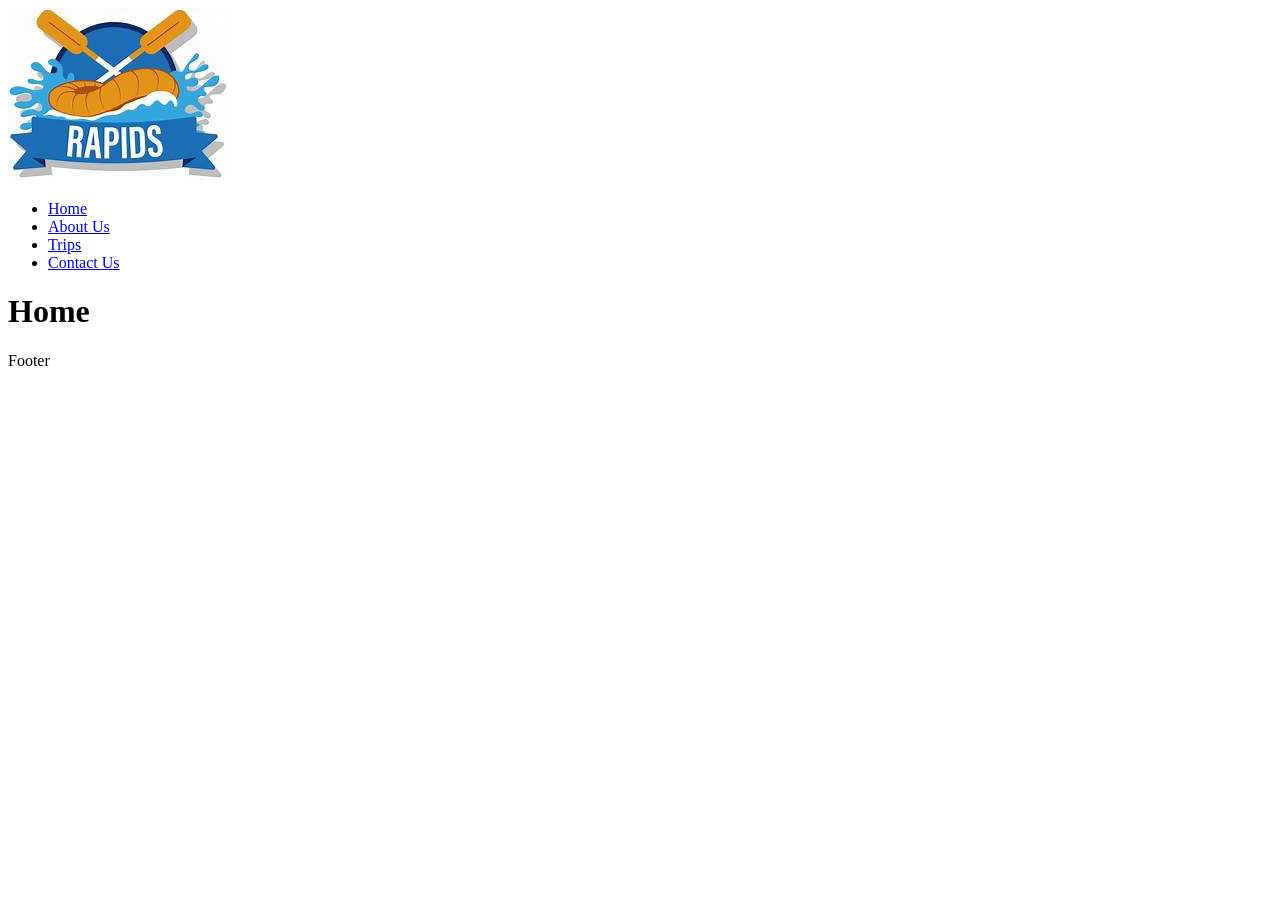
==== wwr/index.html @ 04e27514 "WWR HTML CSS" ====
<!DOCTYPE html>
<html lang="en">

<head>
    <meta charset="UTF-8">
    <meta name="viewport" content="width=device-width, initial-scale=1.0">
    <title>Whitewater Rafting</title>
    <link rel="stylesheet" href="css/style.css">
</head>

<body>
    <header>
        <img src="images/logo.jpeg" alt="Logo">
        <nav>
            <ul>
                <li><a href="index.html">Home</a></li>
                <li><a href="about.html">About Us</a></li>
                <li><a href="trips.html">Trips</a></li>
                <li><a href="contact_us.html">Contact Us</a></li>
            </ul>
        </nav>
    </header>
    <main>
        <h1>Home</h1>
    </main>
    <footer>
        <p>Footer</p>
    </footer>
</body>
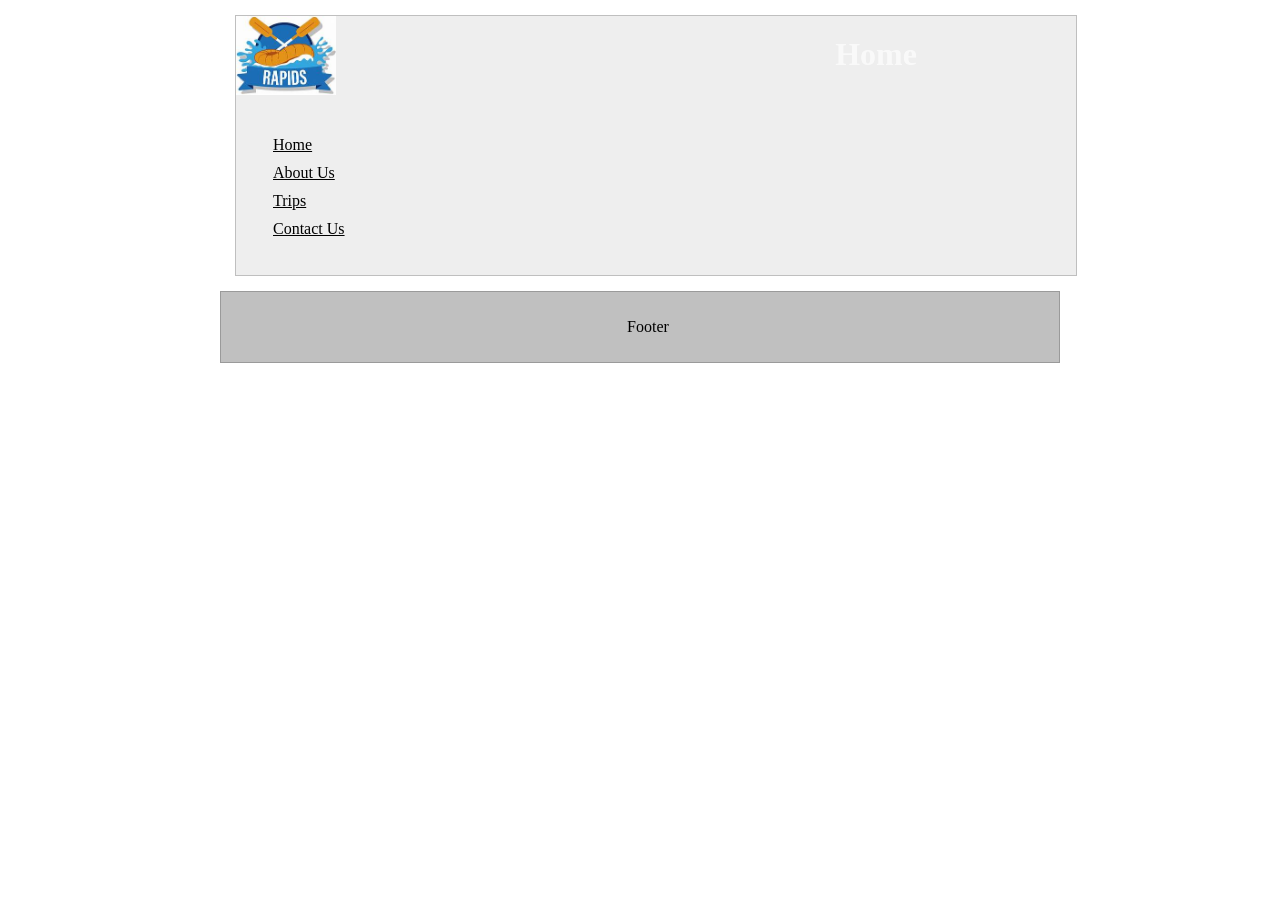
==== commit b5f374ef: "Corrected the css -> Styles css folder" ====
--- a/wwr/index.html
+++ b/wwr/index.html
@@ -5,7 +5,7 @@
     <meta charset="UTF-8">
     <meta name="viewport" content="width=device-width, initial-scale=1.0">
     <title>Whitewater Rafting</title>
-    <link rel="stylesheet" href="css/style.css">
+    <link rel="stylesheet" href="styles/rafting.css">
 </head>
 
 <body>
--- a/wwr/styles/rafting.css
+++ b/wwr/styles/rafting.css
@@ -0,0 +1,129 @@
+/* use css formatting from https://byui-cse.github.io/wdd130-ww-course/week03/prove-rafting-aboutus.html */
+
+* {
+    margin: 0;
+    padding: 0;
+}
+
+header,
+main,
+body {
+    width: 840px;
+    margin: 0 auto;
+}
+
+body {
+    font-family: var(--body-font);
+    color: var(--text-color);
+}
+
+header {
+    background-color: #eee;
+    border: 1px solid rgb(0 0 0 /0.2);
+    margin: 15px;
+}
+
+header img {
+    width: 100px;
+    height: auto;
+}
+
+nav,
+p,
+section,
+article,
+div {
+    margin: 16px;
+    padding: 8px;
+}
+
+nav {
+    max-width: 840px;
+    margin: 1rem;
+    padding: 1rem;
+}
+
+nav ul {
+    list-style-type: none;
+}
+
+nav a {
+    display: block;
+    color: black;
+    padding: 5px;
+
+}
+
+h1,
+h2 {
+    font-family: var(--heading-font);
+    color: var(--primary-color);
+}
+
+div {}
+
+section,
+div {
+    background-color: #eee;
+    border: 1px solid rgb(0 0 0 /0.2);
+}
+
+.hero {
+    position: relative;
+}
+
+.hero img {
+    display: block;
+    width: 100%;
+    height: auto;
+}
+
+.hero article img {
+    float: right;
+    width: 125px;
+
+}
+
+h1 {
+    position: absolute;
+    top: 20px;
+    width: 100%;
+    padding: 16px;
+    text-align: center;
+    opacity: 0.7;
+    background-color: var(--accent1-color);
+    color: #fff
+}
+
+footer {
+    padding-left: 100px;
+    margin: 10px auto;
+    display: flex;
+    flex-direction: row;
+    justify-content: center;
+    align-items: center;
+    background-color: #c0c0c0;
+    border: 1px solid rgb(0 0 0 /0.2);
+}
+
+footer nav {
+    display: flex;
+    flex-direction: row;
+    color: black;
+    padding: 5px;
+}
+
+footer p {
+    padding: 10px;
+    margin-right: 100px;
+}
+
+footer img {
+    width: 50px;
+    height: auto;
+    margin: 10px;
+}
+
+.socialmedia a {
+    text-decoration: none;
+}
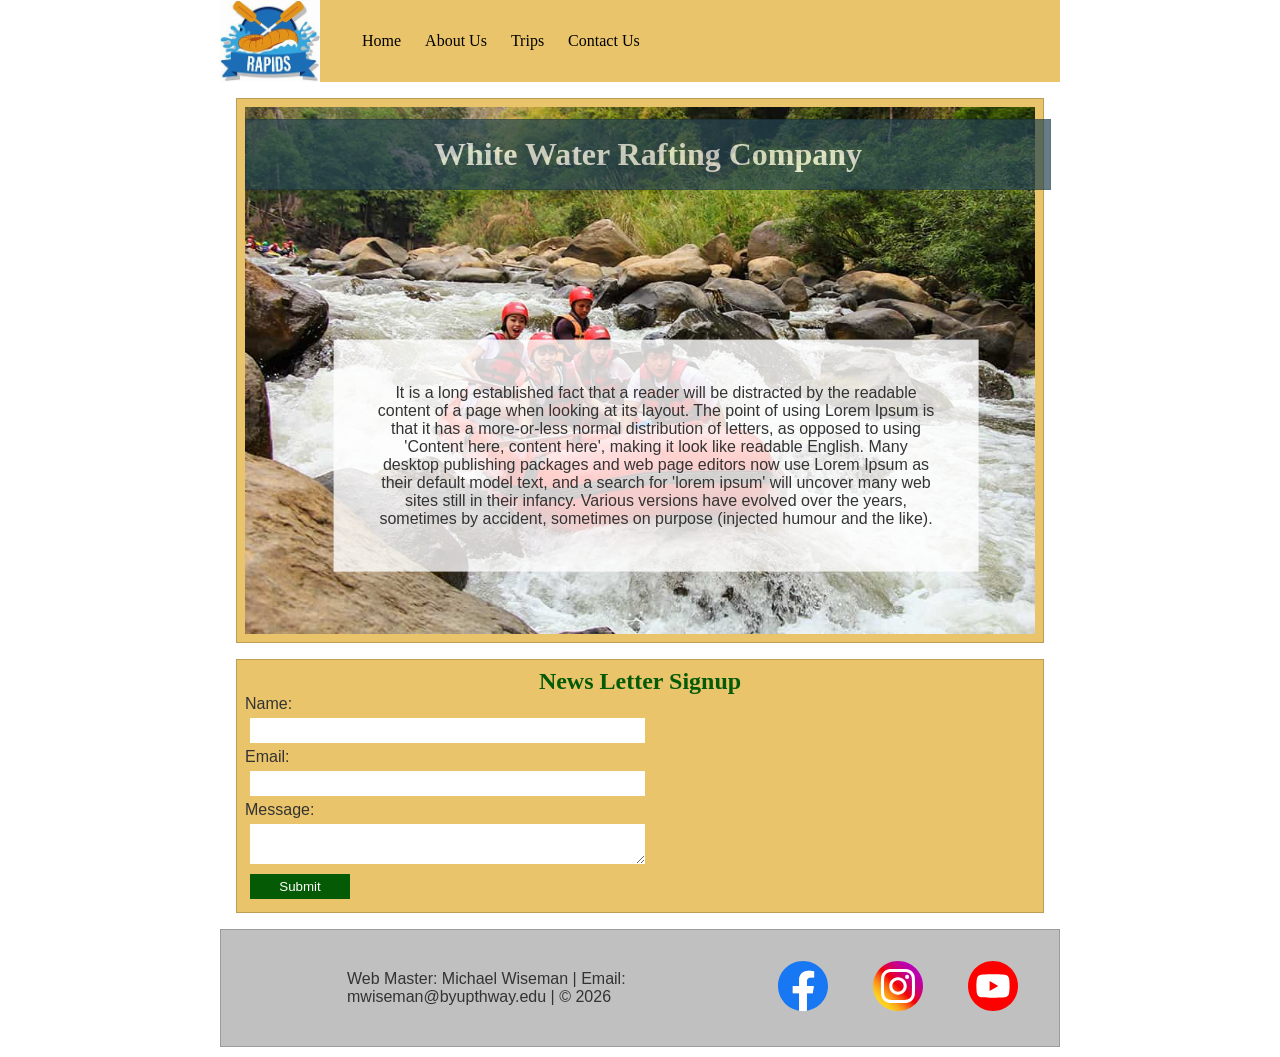
==== commit f73f1ff7: "fix: enhance hero section layout and improve form styles for better usability" ====
--- a/wwr/index.html
+++ b/wwr/index.html
@@ -13,17 +13,55 @@
         <img src="images/logo.jpeg" alt="Logo">
         <nav>
             <ul>
-                <li><a href="index.html">Home</a></li>
-                <li><a href="about.html">About Us</a></li>
-                <li><a href="trips.html">Trips</a></li>
-                <li><a href="contact_us.html">Contact Us</a></li>
+                <a href="index.html">Home</a>
+                <a href="about.html">About Us</a>
+                <a href="trips.html">Trips</a>
+                <a href="contact.html">Contact Us</a>
             </ul>
         </nav>
     </header>
     <main>
-        <h1>Home</h1>
+        <div class="hero">
+            <img src="images/hero.jpg" alt="hero image">
+            <h1>White Water Rafting Company</h1>
+            <article>
+                <p>It is a long established fact that a reader will be distracted by the readable
+                    content of a page
+                    when looking at its layout. The point of using Lorem Ipsum is that it has a
+                    more-or-less normal
+                    distribution of letters, as opposed to using 'Content here, content here',
+                    making it look like
+                    readable English. Many desktop publishing packages and web page editors now use
+                    Lorem Ipsum as their
+                    default model text, and a search for 'lorem ipsum' will uncover many web sites
+                    still in their
+                    infancy. Various versions have evolved over the years, sometimes by accident,
+                    sometimes on purpose
+                    (injected humour and the like).</p>
+            </article>
+        </div>
+        <section>
+            <h2>News Letter Signup</h2>
+            <form action="" method="post" class="home-form">
+                <label for="name">Name:</label>
+                <input type="text" id="name" name="name">
+
+                <label for="email">Email:</label>
+                <input type="email" id="email" name="email">
+
+                <label for="message">Message:</label>
+                <textarea id="message" name="message" class="home-textarea"></textarea>
+
+                <button type="submit">Submit</button>
+            </Form>
+        </section>
     </main>
     <footer>
-        <p>Footer</p>
+        <p>Web Master: Michael Wiseman | Email: mwiseman@byupthway.edu | © 2026</p>
+        <nav class="socialmedia">
+            <a href="#"><img src="images/facebook.svg" alt="Facebook"></a>
+            <a href="#"><img src="images/instagram.svg" alt="Instagram"></a>
+            <a href="#"><img src="images/youtube.svg" alt="Youtube"></a>
+        </nav>
     </footer>
 </body>
--- a/wwr/styles/rafting.css
+++ b/wwr/styles/rafting.css
@@ -1,31 +1,39 @@
-/* use css formatting from https://byui-cse.github.io/wdd130-ww-course/week03/prove-rafting-aboutus.html */
+/* --- Root & Global Reset --- */
+:root {
+    --heading-font: "Times New Roman", "Georgia", serif;
+    --body-font: Arial, Helvetica, sans-serif;
+    --secondary-color: #f4a261;
+    --primary-color: #055a05;
+    --accent1-color: #264653;
+    --accent2-color: #e9c46a;
+    --text-color: #333333;
+}
 
 * {
+    box-sizing: border-box;
+    padding: 0;
     margin: 0;
-    padding: 0;
-}
-
-header,
-main,
-body {
-    width: 840px;
-    margin: 0 auto;
-}
-
+    border: none;
+}
+
+/* --- Base Elements --- */
 body {
     font-family: var(--body-font);
     color: var(--text-color);
-}
-
-header {
-    background-color: #eee;
-    border: 1px solid rgb(0 0 0 /0.2);
-    margin: 15px;
-}
-
-header img {
-    width: 100px;
-    height: auto;
+    width: 840px;
+    margin: 0 auto;
+}
+
+header,
+main {
+    width: 840px;
+    margin: 0 auto;
+}
+
+h1,
+h2 {
+    font-family: var(--heading-font);
+    color: var(--primary-color);
 }
 
 nav,
@@ -37,10 +45,59 @@
     padding: 8px;
 }
 
+fieldset {
+    border: none;
+}
+
+figure {
+    text-align: center;
+    margin: 0;
+}
+
+figure img {
+    display: block;
+    width: 100%;
+    height: auto;
+}
+
+figcaption {
+    font-style: italic;
+    padding: 5px 0;
+}
+
+iframe {
+    width: 350px;
+    height: 350px;
+}
+
+label {
+    padding-right: 25px;
+}
+
+/* --- Header & Navigation --- */
+header {
+    font-family: var(--heading-font);
+    color: var(--primary-color);
+    display: flex;
+    background-color: var(--accent2-color);
+}
+
+header nav {
+    float: right;
+}
+
+header img {
+    width: 100px;
+    height: auto;
+}
+
 nav {
+    justify-content: space-between;
     max-width: 840px;
+    display: flex;
+    padding: 1rem;
     margin: 1rem;
-    padding: 1rem;
+    gap: 5px;
 }
 
 nav ul {
@@ -48,26 +105,50 @@
 }
 
 nav a {
-    display: block;
+    text-decoration: none;
+    text-align: center;
+    padding: 0 10px;
+    min-width: 50px;
     color: black;
-    padding: 5px;
-
-}
-
-h1,
-h2 {
-    font-family: var(--heading-font);
-    color: var(--primary-color);
-}
-
-div {}
-
+}
+
+/* --- Layout Sections & Containers --- */
 section,
 div {
-    background-color: #eee;
+    text-align: center;
+    background-color: var(--accent2-color);
     border: 1px solid rgb(0 0 0 /0.2);
 }
 
+div h1 {
+    background-color: var(--accent1-color);
+    border: 1px solid rgb(0 0 0 /0.2);
+    text-align: center;
+    position: absolute;
+    padding: 16px;
+    opacity: 0.7;
+    width: 100%;
+    color: #fff;
+    top: 20px;
+}
+
+section p {
+    grid-template-columns: 1fr auto 1fr;
+    align-items: center;
+    line-height: 1.6;
+    text-align: left;
+    display: grid;
+    gap: 30px;
+    margin: 0;
+}
+
+section p img {
+    max-width: 250px;
+    height: auto;
+    display: block;
+}
+
+/* --- Hero Component --- */
 .hero {
     position: relative;
 }
@@ -78,52 +159,184 @@
     height: auto;
 }
 
+.hero article {
+    background-color: rgba(255, 255, 255, 0.8);
+    transform: translate(-50%, -20%);
+    position: absolute;
+    padding: 20px;
+    width: 80%;
+    top: 50%;
+    left: 50%;
+    z-index: 1;
+}
+
+.hero article::after {
+    content: "";
+    display: table;
+    clear: both;
+}
+
 .hero article img {
+    border: 5px solid white;
+    margin-left: 20px;
+    width: 250px;
     float: right;
-    width: 125px;
-
-}
-
-h1 {
-    position: absolute;
-    top: 20px;
+}
+
+/* --- Specific Page Sections --- */
+.adventure-section {
+    grid-template-columns: repeat(5, 1fr);
+    align-items: start;
+    display: grid;
+    gap: 10px;
+}
+
+.adventure-section h2 {
+    margin-bottom: 10px;
+    text-align: center;
+    grid-column: 1 / 6;
+}
+
+.employee-grid {
+    display: flex;
+    flex-direction: row;
+    border: none;
+}
+
+.employee-grid figure img {
+    display: block;
     width: 100%;
-    padding: 16px;
-    text-align: center;
-    opacity: 0.7;
-    background-color: var(--accent1-color);
-    color: #fff
-}
-
+    height: auto;
+    padding-left: 20px;
+    border: none;
+}
+
+.map {
+    vertical-align: middle;
+    border: none;
+}
+
+/* --- Forms & Contact --- */
+.contact-grid {
+    display: flex;
+    border-style: none;
+    border: none;
+}
+.home-hero {
+    display: flex;
+    flex-direction: row;
+    border: none;
+    margin-left:0;
+    margin-right:0;
+}
+
+.home-form{
+    display: flex;
+    flex-direction: column;
+    text-align: left;
+    align-content: space-between;
+    border: none;
+}
+
+.home-form input{
+    margin: 5px;
+    width: 50%;
+    padding: 5px;
+}
+
+.home-form button {
+    margin: 5px;
+    width: 100px;
+    padding: 5px;
+    background-color: var(--primary-color);
+    color: white;
+    border: none;
+    cursor: pointer;
+}
+
+.home-textarea {
+    width:50%;
+    margin: 5px;
+    padding: 5px;
+}
+
+.contact-form {
+    border: none;
+}
+
+.form-item {
+    display: flex;
+    flex-direction: row;
+    text-align: left;
+    align-content: space-between;
+    border: none;
+}
+
+.form-message {
+    display: flex;
+    flex-direction: column;
+    text-align: left;
+    align-content: space-between;
+    border: none;
+}
+
+.form-checkbox {
+    flex-direction: row;
+    padding-right: 10px;
+    border: none;
+}
+
+#selectionfield {
+    display: flex;
+    flex-direction: column;
+    text-align: left;
+    flex-wrap: wrap;
+    border: none;
+}
+
+#selectionfield label {
+    align-content: center;
+}
+
+#selectionfield p {
+    margin: 0;
+    padding: 0;
+}
+
+/* --- Footer --- */
 footer {
+    border: 1px solid rgb(0 0 0 /0.2);
+    justify-content: center;
+    background-color: #c0c0c0;
+    flex-direction: row;
+    align-items: center;
     padding-left: 100px;
     margin: 10px auto;
     display: flex;
-    flex-direction: row;
-    justify-content: center;
-    align-items: center;
-    background-color: #c0c0c0;
-    border: 1px solid rgb(0 0 0 /0.2);
 }
 
 footer nav {
-    display: flex;
-    flex-direction: row;
+    flex-direction: row;
+    display: flex;
     color: black;
     padding: 5px;
 }
 
 footer p {
+    margin-right: 100px;
     padding: 10px;
-    margin-right: 100px;
 }
 
 footer img {
+    margin: 10px;
     width: 50px;
     height: auto;
-    margin: 10px;
 }
 
 .socialmedia a {
     text-decoration: none;
+}
+
+.company-info p {
+    display: inline;
 }
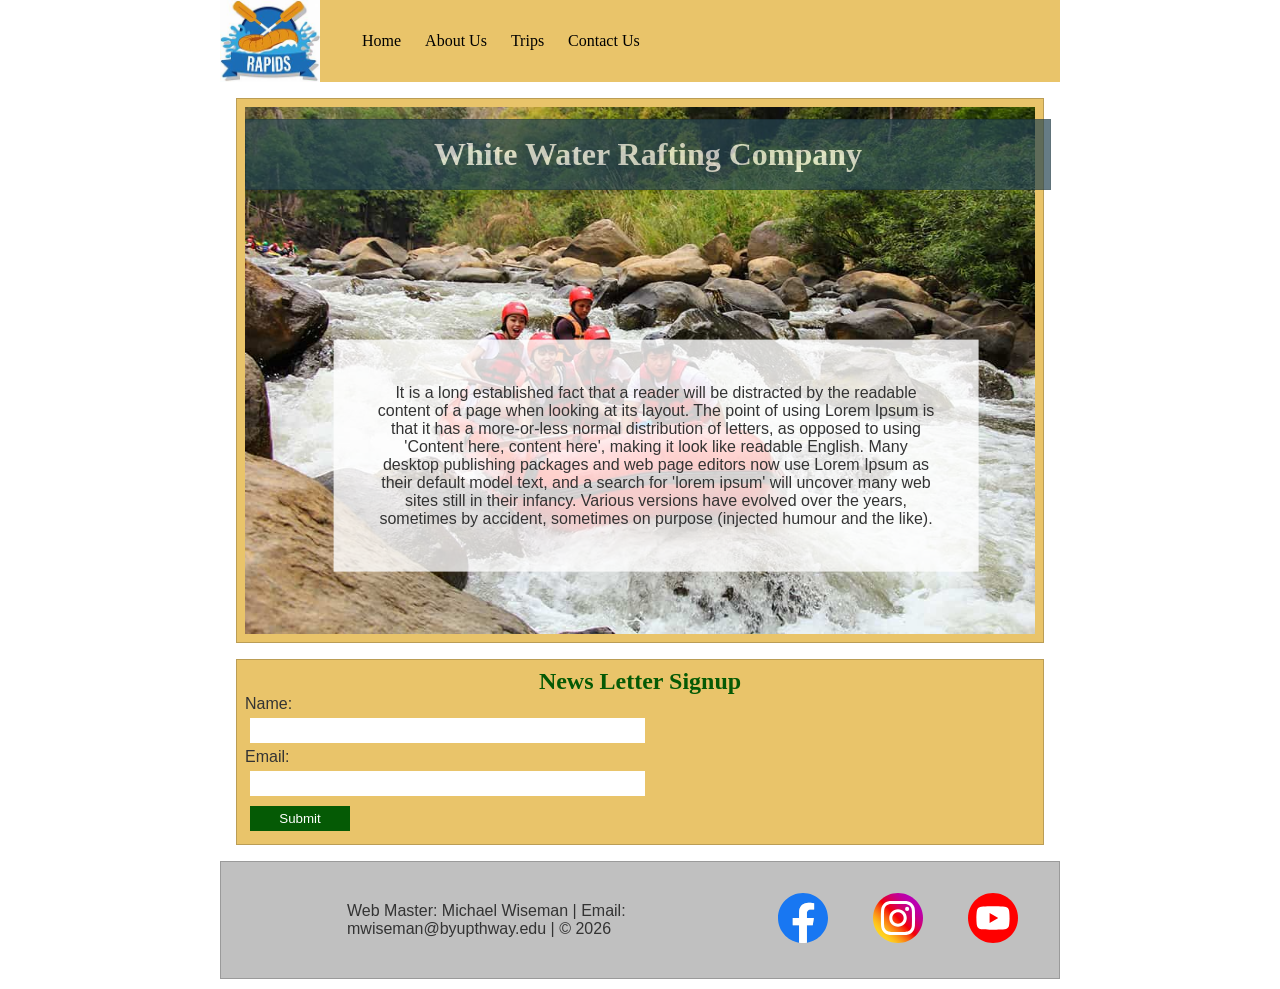
==== commit a3814c02: "fix: remove message textarea from signup form for improved simplicity" ====
--- a/wwr/index.html
+++ b/wwr/index.html
@@ -48,10 +48,7 @@
 
                 <label for="email">Email:</label>
                 <input type="email" id="email" name="email">
-
-                <label for="message">Message:</label>
-                <textarea id="message" name="message" class="home-textarea"></textarea>
-
+                
                 <button type="submit">Submit</button>
             </Form>
         </section>
